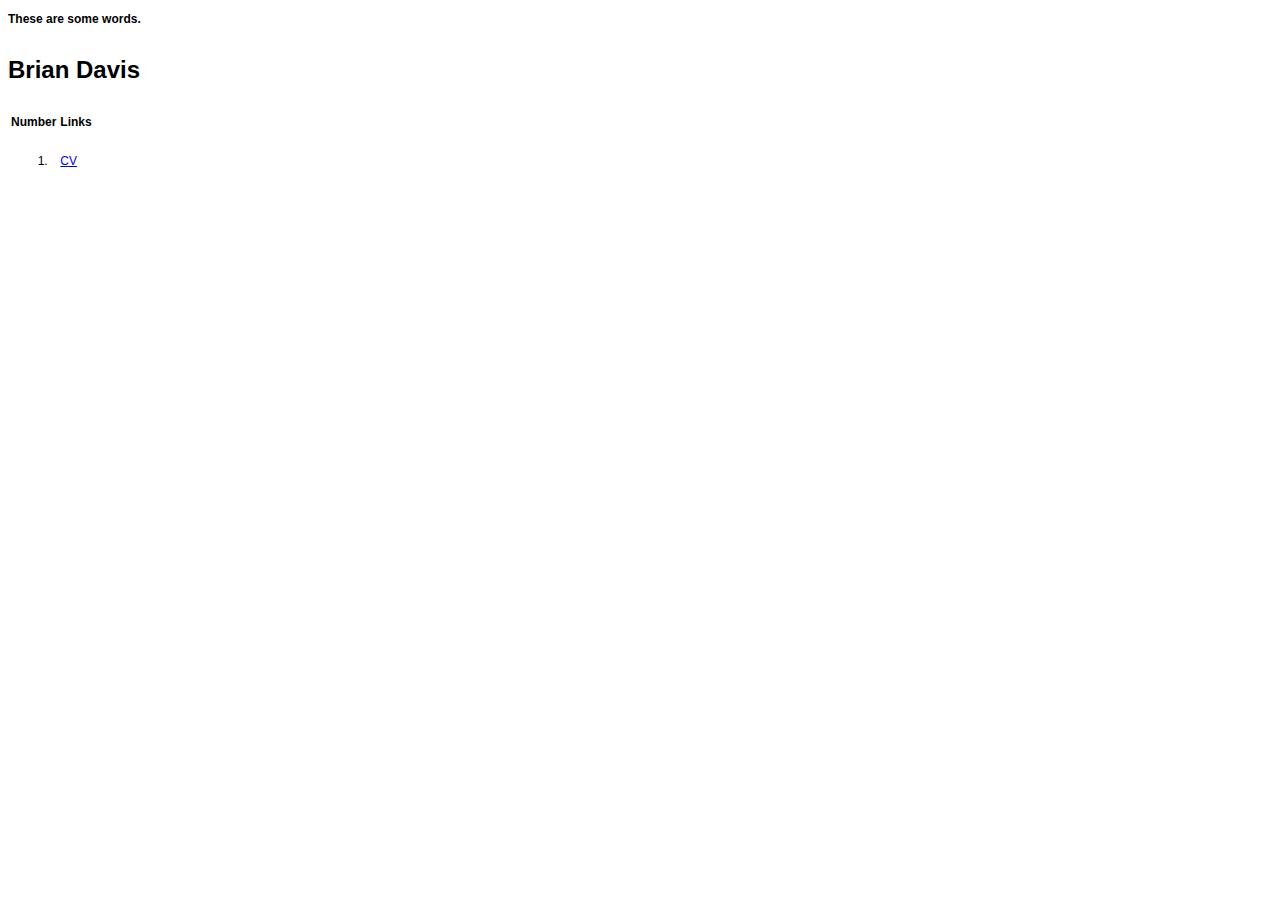
==== index.html @ c6dfe36b "First Lab" ====
<!DOCTYPE html>
<html>
	<head>
		<title>LAB0</title>
		<link href="StyleSheet.css" rel="stylesheet" type="text/css">
	</head>
	<body>
		<div>
			<p class="myNewStyle">These are some words.</p>
			<h1>Brian Davis</h1>
			
			<table>
				<thead>
					<tr>
						<th>Number</th>
						<th>Links</th>
					</tr>
				</thead>
				<tbody>
					<tr>
						<td><ol><li value="1"></li></ol></td>
						<td><a href="resume.html">CV</a></td>
					</tr>
				</tbody>
			</table>
		</div>	
	</body>
</html>
---- StyleSheet.css ----
html {
	margin:0;
	padding: 0;
	}

body {
	font: 75% georgia, sans-serif;
	line-height: 1.88889;
	color: #555753
	margin:0;
	padding:0;
	}
p{
	margin-top:0;
	text-align: justify;
	}
h3 {
	font: italic normal 1.4em georgia, sans-serif;
	letter-spacing: 1px;
	margin-bottom: 0;
	color: #7D775C
	}




.myNewStyle {
	font-family: Verdana, Arial, Helvetica, sans-serif;
	font-weight: bold;

}
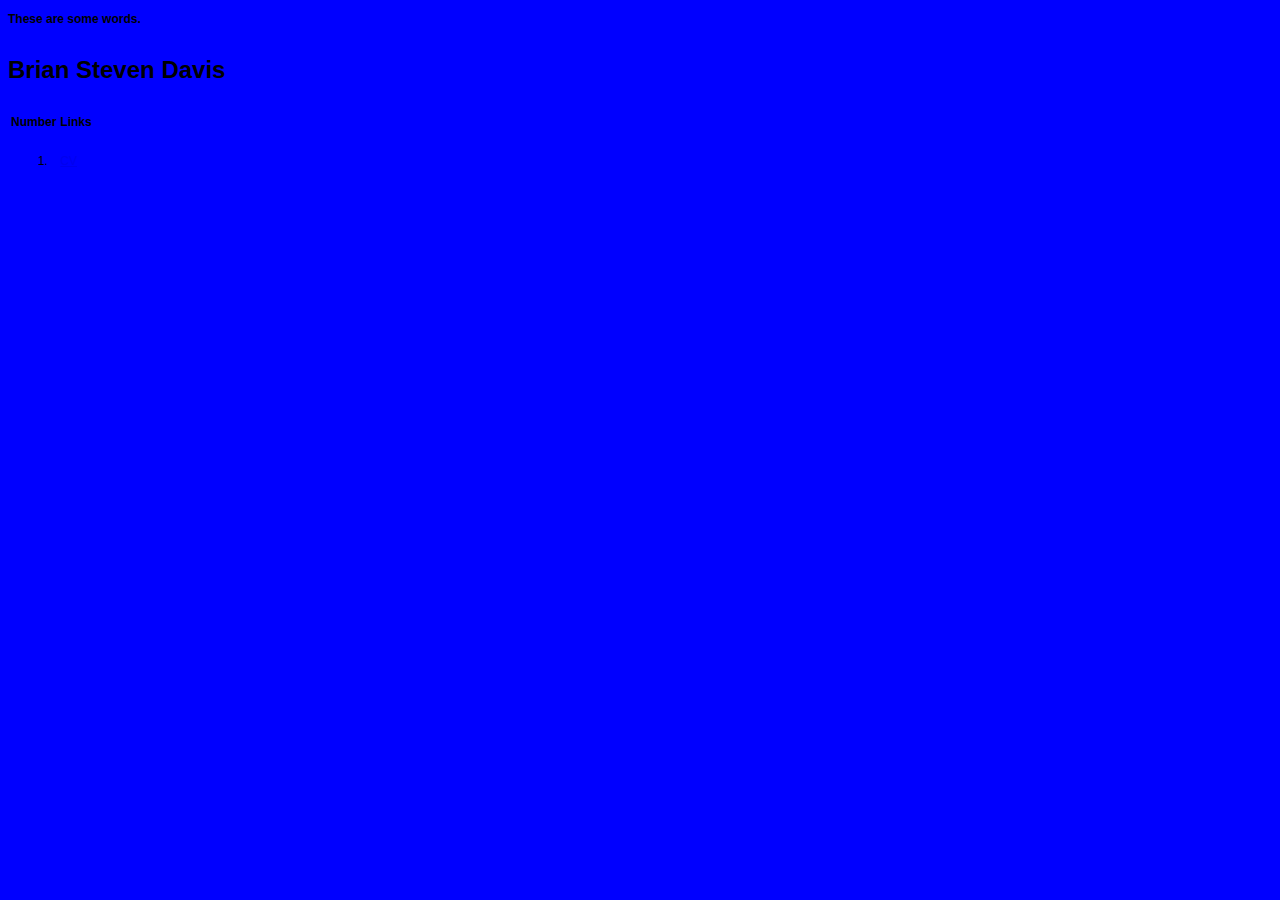
==== commit 7d081f38: "second" ====
--- a/index.html
+++ b/index.html
@@ -7,7 +7,7 @@
 	<body>
 		<div>
 			<p class="myNewStyle">These are some words.</p>
-			<h1>Brian Davis</h1>
+			<h1>Brian Steven Davis</h1>
 			
 			<table>
 				<thead>
--- a/StyleSheet.css
+++ b/StyleSheet.css
@@ -9,6 +9,7 @@
 	color: #555753
 	margin:0;
 	padding:0;
+	background:blue
 	}
 p{
 	margin-top:0;
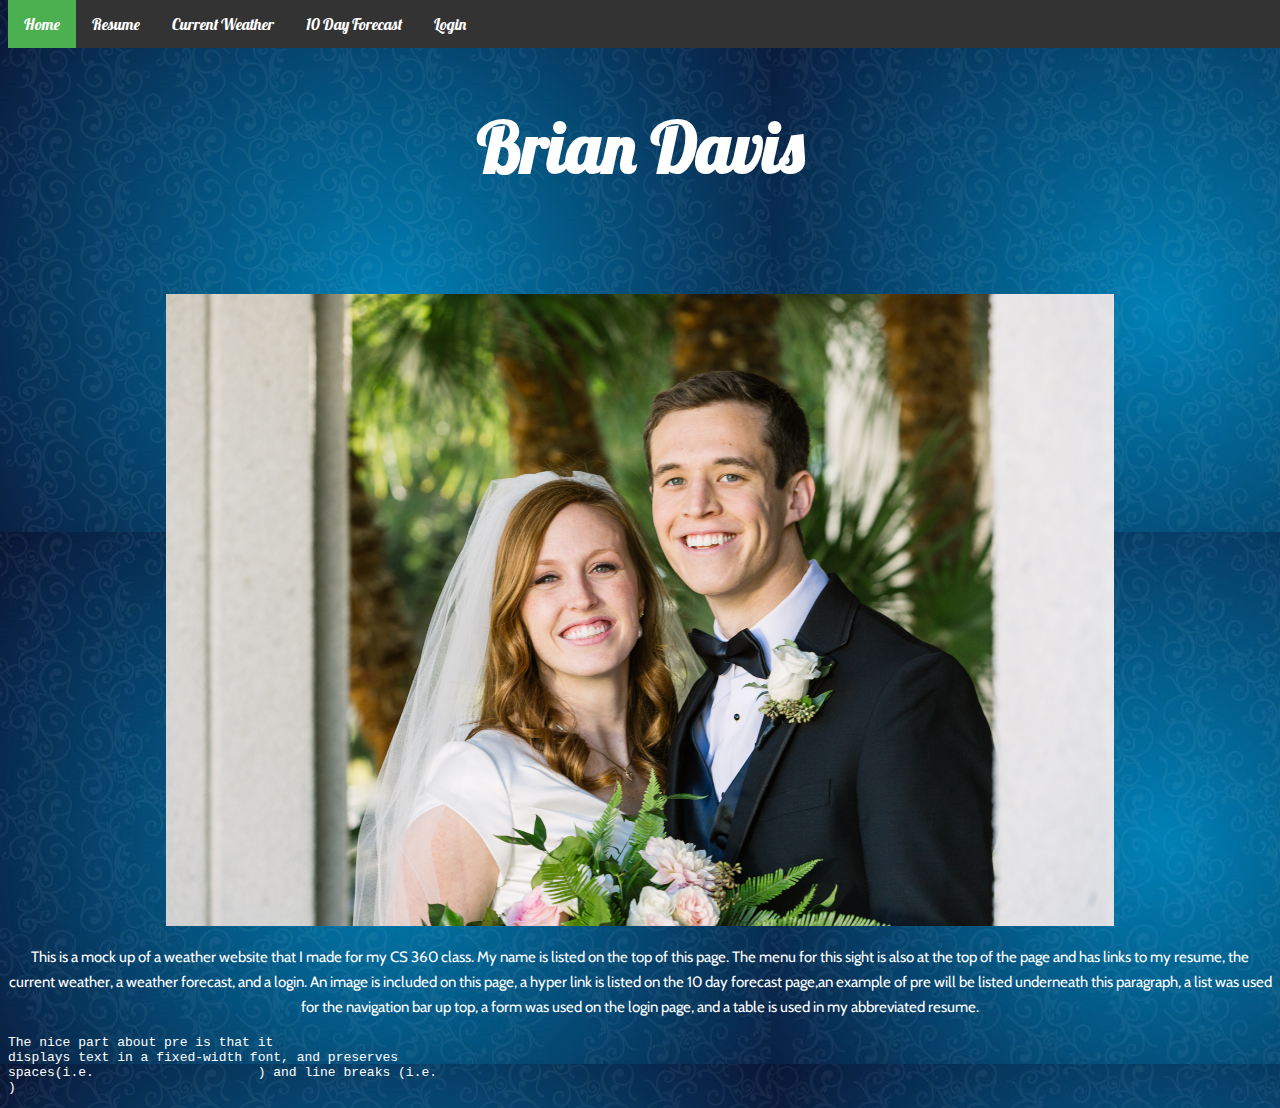
==== commit 72ec31c9: "third thing" ====
--- a/index.html
+++ b/index.html
@@ -2,27 +2,28 @@
 <html>
 	<head>
 		<title>LAB0</title>
+		<link href='http://fonts.googleapis.com/css?family=Lobster' rel='stylesheet' type='text/css'>
+		<link href='http://fonts.googleapis.com/css?family=Cabin' rel='stylesheet' type='text/css'>
 		<link href="StyleSheet.css" rel="stylesheet" type="text/css">
 	</head>
 	<body>
 		<div>
-			<p class="myNewStyle">These are some words.</p>
-			<h1>Brian Steven Davis</h1>
-			
-			<table>
-				<thead>
-					<tr>
-						<th>Number</th>
-						<th>Links</th>
-					</tr>
-				</thead>
-				<tbody>
-					<tr>
-						<td><ol><li value="1"></li></ol></td>
-						<td><a href="resume.html">CV</a></td>
-					</tr>
-				</tbody>
-			</table>
-		</div>	
+			<ul>
+				<li><a class="active" href="index.html">Home</a></li>
+				<li><a href="resume.html">Resume</a></li>
+				<li><a href="current_weather.html">Current Weather</a></li>
+				<li><a href="10dayweather.html">10 Day Forecast</a></li>
+				<li><a href="login.html">Login</a></li>
+			</ul>
+			<h1>Brian Davis</h1>
+			<img src="_B7A5543.jpg" alt="Me picture" width="75%" height="75%">	
+			<p>This is a mock up of a weather website that I made for my CS 360 class. My name is listed on the top of this page. The menu for this sight is also at the top of the page and has links to my resume, the current weather, a weather forecast, and a login. An image is included on this page, a hyper link is listed on the 10 day forecast page,an example of pre will be listed underneath this paragraph, a list was used for the navigation bar up top, a form was used on the login page, and a table is used in my abbreviated resume.  </p>
+<pre align="left"; text-align:"left"; >
+The nice part about pre is that it
+displays text in a fixed-width font, and preserves
+spaces(i.e.			) and line breaks (i.e.
+)
+</pre>	
+
 	</body>
 </html>
--- a/StyleSheet.css
+++ b/StyleSheet.css
@@ -4,29 +4,92 @@
 	}
 
 body {
-	font: 75% georgia, sans-serif;
-	line-height: 1.88889;
-	color: #555753
-	margin:0;
-	padding:0;
-	background:blue
-	}
-p{
-	margin-top:0;
-	text-align: justify;
-	}
-h3 {
-	font: italic normal 1.4em georgia, sans-serif;
-	letter-spacing: 1px;
-	margin-bottom: 0;
-	color: #7D775C
+	background-image:url("bluepattern.jpg");
+	color: white;
+	text-align: center;
 	}
 
+pre {
+	align:left;
+}
 
+p{
+	font-family: 'Cabin', Helvetica, Arial, sans-serif;
+	font-size: 15px;
+	line-height: 25px;
+	color: white;
+	text-align: center;
+	}
 
+h1 {
+	font-family: 'Lobster', Georgia, Times, serif;
+	font-size: 70px;
+	Line-height: 200px;
+	color: white;
+	text-align:center;
+	}
+
+ul {
+	position: fixed;
+	top: 0;
+	width:100%;
+	list-style-type: none;
+	margin: 0;
+	padding: 0;
+	overflow: hidden;
+	background-color: #333;	
+}
+
+li {
+	float: left;	
+}
+
+li a {
+	display: block;	
+	color: white;
+	text-align: center;
+	font-family: 'Lobster', Georgia, Times, serif;
+	font-size: 16px;
+	padding: 14px 16px;
+	text-decoration:none;
+}
+
+.active {
+	background-color: #4CAF50;`
+}
+
+li a:hover {
+	background-color: #111;
+}
+
+table {
+	background-color: white;
+	border 1px solid black;
+	width: 100%;
+}
+
+th{
+	background-color:#4CAf50;
+	color: black;
+	text-align: middle;
+}
+
+td{
+	text-align: middle;
+	background-color: white;
+	color:black;
+}
+
+tr:nth-child(even) {background-color: #f2f2f2;}
 
 .myNewStyle {
 	font-family: Verdana, Arial, Helvetica, sans-serif;
 	font-weight: bold;
+	color: blue;
+	text-align:center;
+}
+
+@media only screen and (max-width:320px) {
+	body {font-size: 2em; }
 
 }
